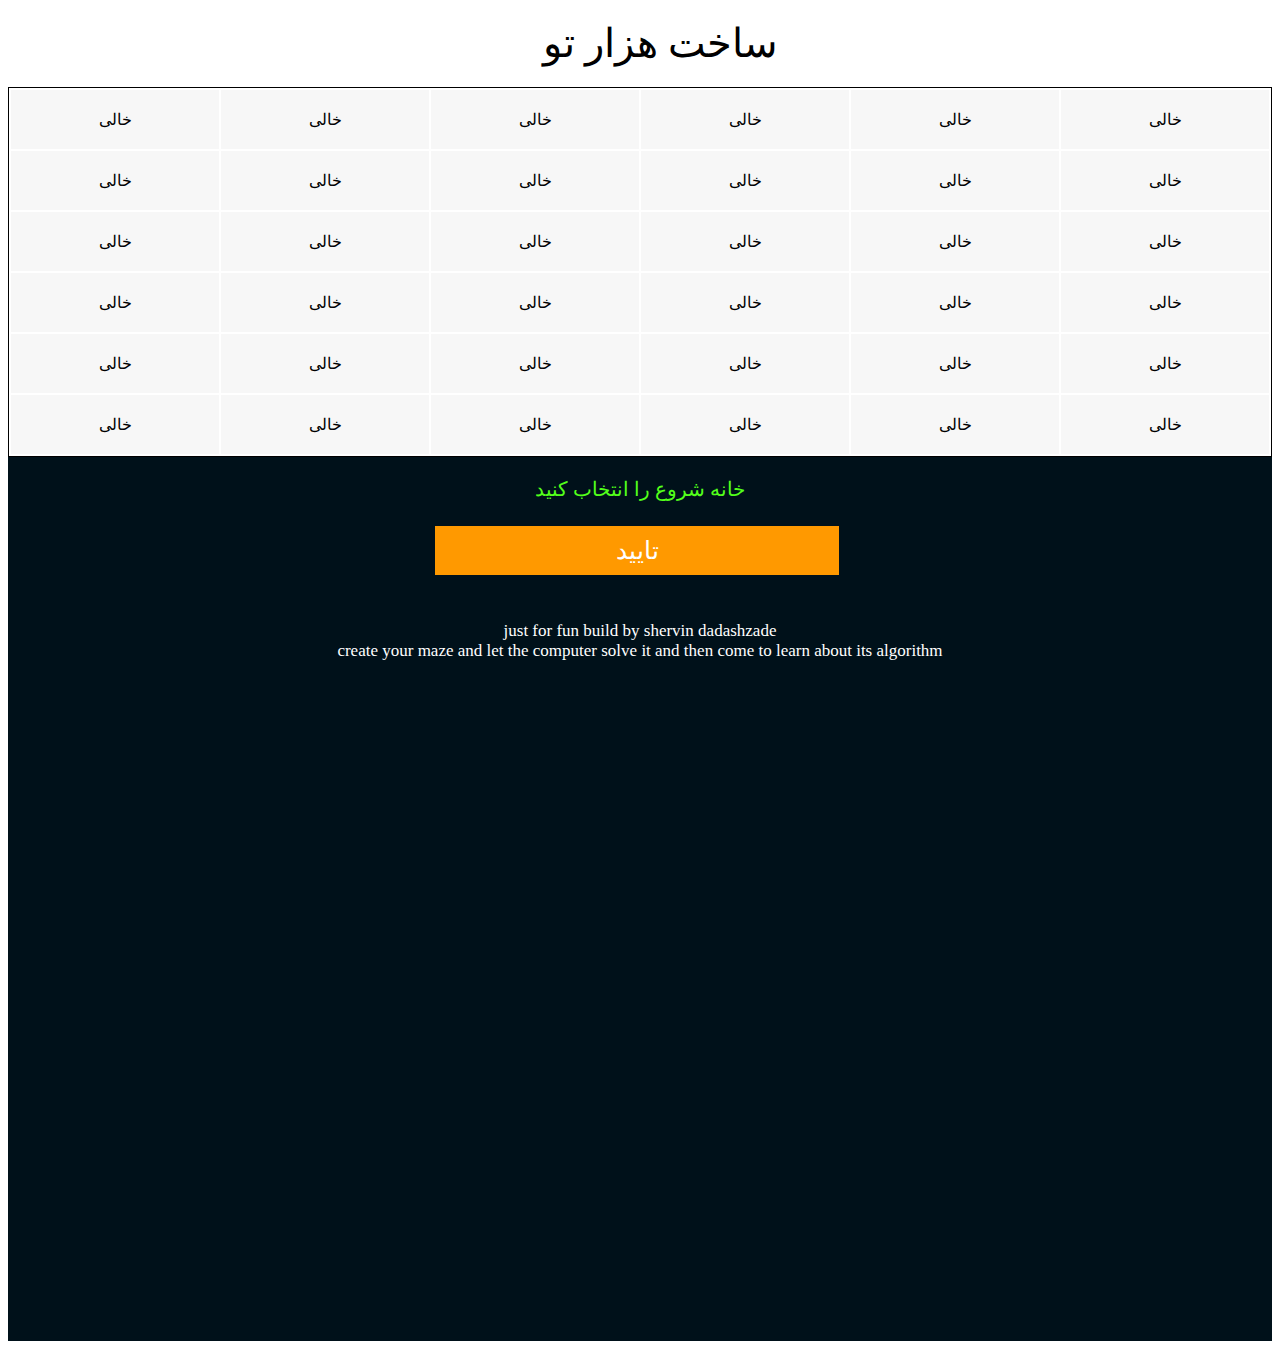
==== mazer.html @ 3f22da97 "maze maker created and you can make your maze but now is on 6*6" ====
<html>
<head>
	<title>--- هزار توی خودت رو بساز ---</title>
   <link rel="stylesheet" type="text/css" href="style.css">
   <meta charset='UTF-8'> 
</head>

	<body>
	<div id="title">ساخت هزار تو</div>
	<table id='maze'>
	</table>

<div id="under">
<div id="res"> خانه شروع را انتخاب کنید </div>
<div id="accept" onclick="accept()">تایید </div>
<div id="about">
just for fun build by shervin dadashzade 
</br>
create your maze and let the computer solve it and then come to learn about its algorithm
</div>
</div>

</body>

<script>
var homes = [
["empty","empty","empty","empty","empty","empty"],
["empty","empty","empty","empty","empty","empty"],
["empty","empty","empty","empty","empty","empty"],
["empty","empty","empty","empty","empty","empty"],
["empty","empty","empty","empty","empty","empty"],
["empty","empty","empty","empty","empty","empty"]
];
var index = 0;
var i = 0;
var j = 0;
for (i=0;i<6;i++){
	var tbl = document.getElementById("maze");
	var row = tbl.insertRow(i);
	for(j=0;j<6;j++){
		var cel = row.insertCell(j);
		cel.innerHTML = "خالی";
		cel.id = j.toString()+i.toString();
		cel.onclick = function(){clicked(this.id)};
	}

}

function clicked(id){
	if(index == 2){
		var cel_selected = document.getElementById(id);
		if(cel_selected.innerHTML == "شروع"){
			alert("اینجا خانه شروع است");
		}else if(cel_selected.innerHTML == "مقصد"){
			alert("اینجا خانه مقصد است");
		}else{
		homes[id[1]][id[0]] = "wall";
		cel_selected.style.background = "#cc0000";
		cel_selected.innerHTML = "دیوار";
	    }
	}
	if(index == 1){
		var cel_selected = document.getElementById(id);
		cel_selected.style.background = "#ffff00";
		cel_selected.innerHTML = "مقصد"
		index++;
		homes[id[1]][id[0]] = "end";
		document.getElementById("res").innerHTML = "دیوار ها را انتخاب کنید";
		document.getElementById("res").style.color = "#cc0000";
	}

	if(index == 0){
		var cel_selected = document.getElementById(id);
		cel_selected.style.background = "#53ff1a";
		cel_selected.innerHTML = "شروع"
		index++;
		homes[id[1]][id[0]] = "start";
		document.getElementById("res").innerHTML = "خانه مقصد را انتخاب کنید ";
		document.getElementById("res").style.color = "#ffff00";
	}
}
function accept(){
	alert(homes);
}
</script>

</html>
---- style.css ----
#maze{
	width: 100%;
	border: 1px solid black;
	padding: 0px;
}
#maze td{
	background: #f7f7f7;
	text-align: center;
	padding: 20px;
}

#maze td:hover{
	background: #1397a3;
	cursor: pointer;
}

#title{
width: 100%;
font-size: 30pt;
text-align: center;
margin: 20px

}
#res{

	text-align: center;
	padding: 20px;
	font-size: 20px;
	color: #53ff1a;
}
#under{
	width: 100%;
	height: 100%;
	background: #00111a;
}
#accept{
	margin-top: 5px;
	width: 30%;
	height: auto;
	position: absolute;
	left: 34%;
	font-size: 25px;
	background:  #ff9900;
	text-align: center;
	color :white;
	padding: 10px;
}
#accept:hover{
cursor: pointer;
background: #cc3300;
}
#about{
	text-align: center;
	color: white;
	font-size: 17px;
	margin-top: 100px;
}
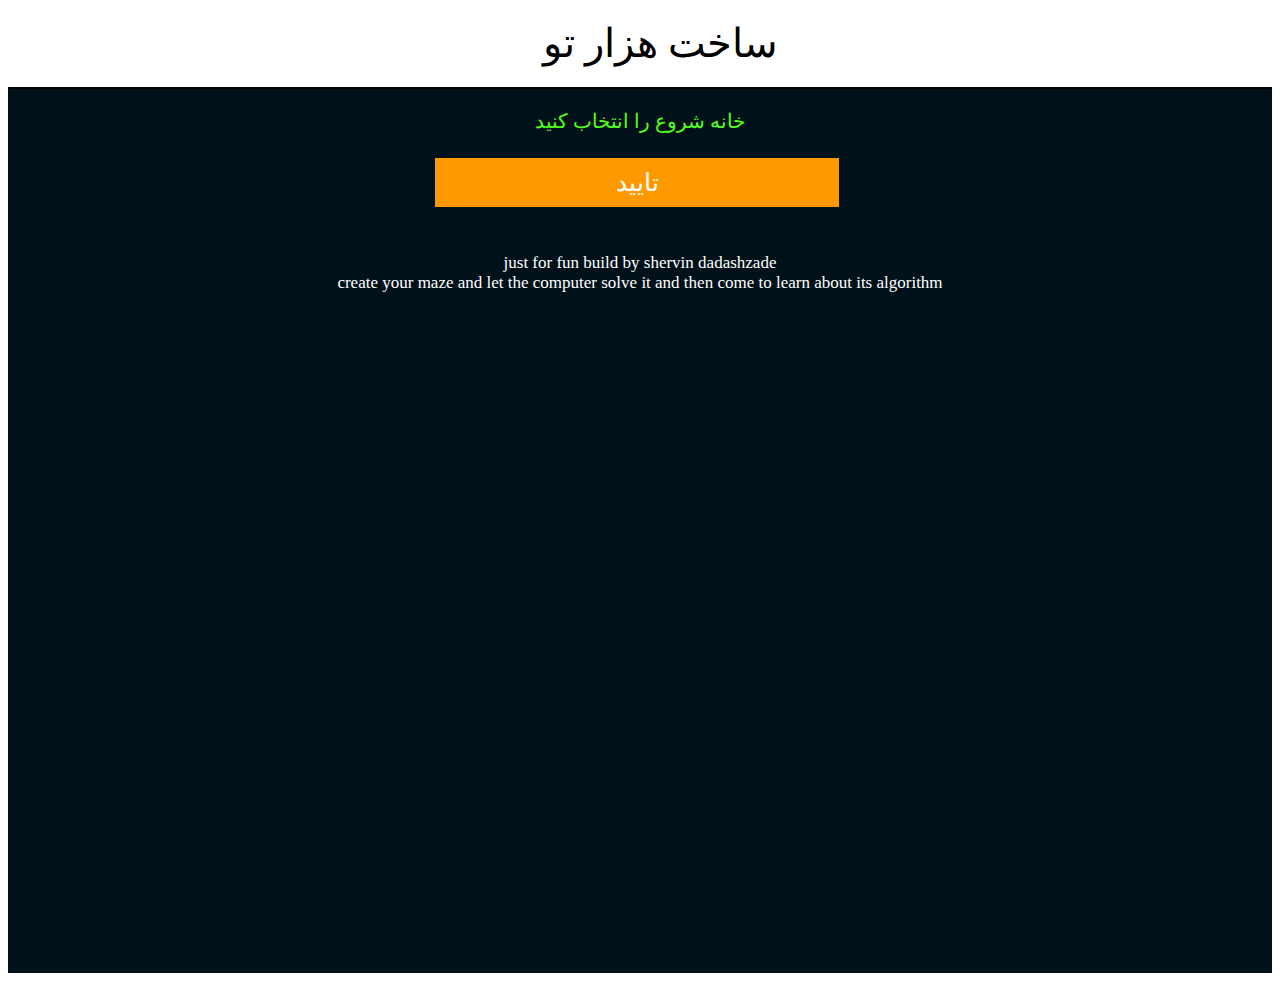
==== commit b0db4a03: "add coustume size for mazemaker and add index page" ====
--- a/mazer.html
+++ b/mazer.html
@@ -23,30 +23,38 @@
 </body>
 
 <script>
-var homes = [
-["empty","empty","empty","empty","empty","empty"],
-["empty","empty","empty","empty","empty","empty"],
-["empty","empty","empty","empty","empty","empty"],
-["empty","empty","empty","empty","empty","empty"],
-["empty","empty","empty","empty","empty","empty"],
-["empty","empty","empty","empty","empty","empty"]
-];
+var radif = sessionStorage.getItem("radif");
+var soton = sessionStorage.getItem("soton");
+console.log(radif + ","+soton);
+
+var homes = [];
+var i =0;
+var j=0;
+for(j=0;j<radif;j++){
+	var cel1 = []
+	for(i=0;i<soton;i++){
+		cel1.push("empty");
+	}
+	homes.push(cel1);
+}
+
 var index = 0;
 var i = 0;
 var j = 0;
-for (i=0;i<6;i++){
+for (i=0;i<radif;i++){
 	var tbl = document.getElementById("maze");
 	var row = tbl.insertRow(i);
-	for(j=0;j<6;j++){
+	for(j=0;j<soton;j++){
 		var cel = row.insertCell(j);
 		cel.innerHTML = "خالی";
-		cel.id = j.toString()+i.toString();
+		cel.id = j.toString()+","+i.toString();
 		cel.onclick = function(){clicked(this.id)};
 	}
 
 }
 
 function clicked(id){
+	id = id.split(",");
 	if(index == 2){
 		var cel_selected = document.getElementById(id);
 		if(cel_selected.innerHTML == "شروع"){
@@ -80,7 +88,15 @@
 	}
 }
 function accept(){
-	alert(homes);
+	if(index != 2){
+		alert("ابتدا مبدا و مقصد را انتخاب کنید ")
+	}else{
+	console.log(homes);
+	sessionStorage.setItem("homes",homes);
+	sessionStorage.setItem("radif",radif);
+	sessionStorage.setItem("soton",soton);
+	window.open("proc.html","_self");
+   	}
 }
 </script>
 
--- a/style.css
+++ b/style.css
@@ -54,4 +54,20 @@
 	color: white;
 	font-size: 17px;
 	margin-top: 100px;
+}
+
+#show td{
+	background: #f7f7f7;
+	text-align: center;
+	padding: 20px;
+}
+
+#show td:hover{
+	background: #1397a3;
+	cursor: pointer;
+}
+#show{
+	width: 100%;
+	border: 1px solid black;
+	padding: 0px;
 }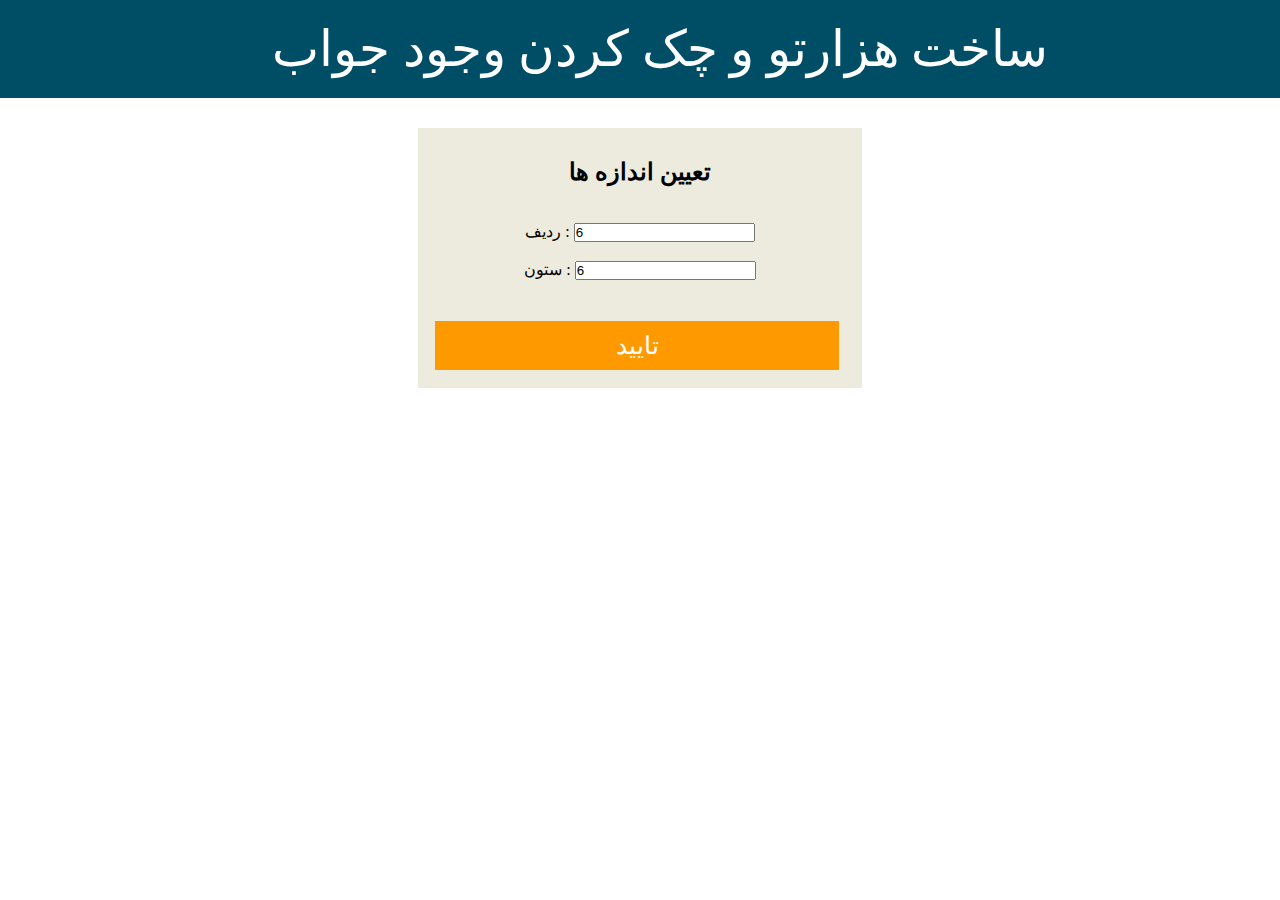
==== commit 387300e0: "oh add some graphic to index page and its worked true" ====
--- a/mazer.html
+++ b/mazer.html
@@ -14,18 +14,23 @@
 <div id="res"> خانه شروع را انتخاب کنید </div>
 <div id="accept" onclick="accept()">تایید </div>
 <div id="about">
-just for fun build by shervin dadashzade 
+فقط برای تفریح 
 </br>
-create your maze and let the computer solve it and then come to learn about its algorithm
+هزار توی خودتو بساز و ببین جواب داره یا نه 
 </div>
 </div>
 
 </body>
 
 <script>
+
 var radif = sessionStorage.getItem("radif");
 var soton = sessionStorage.getItem("soton");
-console.log(radif + ","+soton);
+
+if(radif == null){
+	window.open("index.html","_self");
+}else{
+
 
 var homes = [];
 var i =0;
@@ -51,6 +56,7 @@
 		cel.onclick = function(){clicked(this.id)};
 	}
 
+}
 }
 
 function clicked(id){
--- a/style.css
+++ b/style.css
@@ -1,3 +1,7 @@
+*{
+	padding: 0px;
+	margin: 0px;
+}
 #maze{
 	width: 100%;
 	border: 1px solid black;
@@ -70,4 +74,20 @@
 	width: 100%;
 	border: 1px solid black;
 	padding: 0px;
+}
+#header{
+	width: 100%;
+	padding: 20px;
+	text-align: center;
+	font-size: 50px;
+	background: #004d66;
+	color: white;
+}
+#box{
+	background: #edebde;
+	width: 30%;
+	height: 200px;
+	padding: 30px;
+	margin: 30px auto;
+	text-align: center;
 }